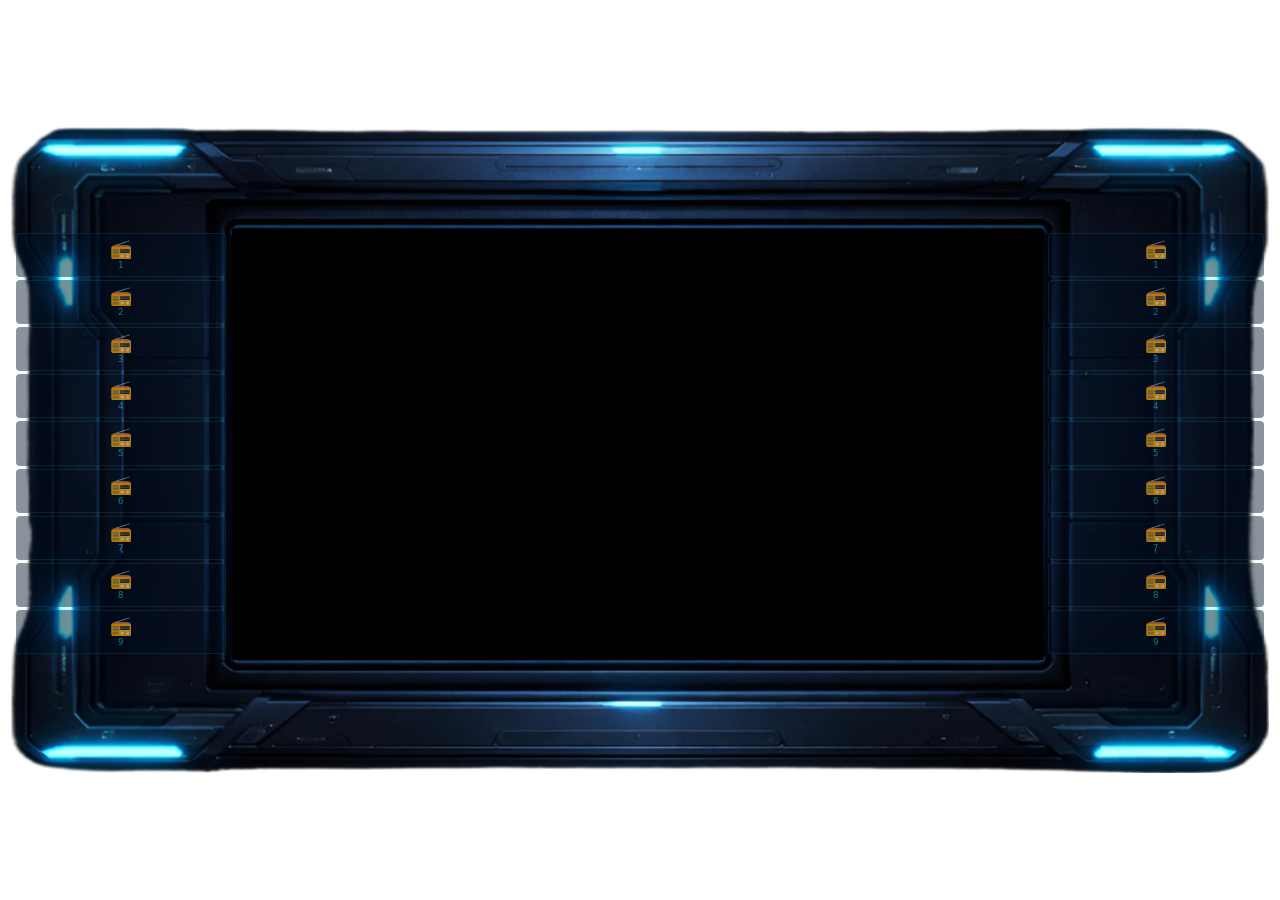
==== src/Renderer/index.html @ fc63a43f "feat: sci-fi frame overlay with station buttons (Modules 0-2) - Fixed window to 1258×646 (frame canv" ====
<!DOCTYPE html>
<html lang="en">
<head>
  <meta charset="UTF-8">
  <title>Pulsenet Radio</title>
  <link rel="stylesheet" href="style.css">
</head>
<body>
  <div id="app">

    <!-- Layer 1: YouTube player (bottom) -->
    <div id="video-wrap">
      <div id="player"></div>
    </div>

    <!-- Layer 2: Sci-fi frame (no glow, structural) -->
    <img id="frame-base" src="assets/frame_base.png" draggable="false" alt="">

    <!-- Layer 3: Glow overlay (animated) — hidden via CSS if asset missing -->
    <img id="frame-glow" src="assets/frame_glow.png" draggable="false" alt=""
         onerror="this.style.display='none'">

    <!-- Layer 4: Station selector buttons -->
    <div id="stations-left"  class="station-col"></div>
    <div id="stations-right" class="station-col"></div>

  </div>

  <script src="stations.js"></script>
  <script src="player.js"></script>
</body>
</html>
---- src/Renderer/style.css ----
/* ============================================================
   Pulsenet Radio — Overlay Renderer
   Frame canvas: 1258 × 646 px  (source 2515×1292 at 50%)
   Video rect:   left=220 top=100  width=812 height=433
   Left col:     left=0   top=100  width=220 height=433
   Right col:    left=1032 top=100 width=226 height=433
   ============================================================ */

*, *::before, *::after {
  box-sizing: border-box;
  margin: 0;
  padding: 0;
}

html, body {
  width: 100%;
  height: 100%;
  overflow: hidden;
  background: transparent;
  display: flex;
  align-items: center;
  justify-content: center;
}

/* ---- Root app container — fixed to frame canvas size ---- */
#app {
  position: relative;
  width: 1258px;
  height: 646px;
  overflow: hidden;
  flex-shrink: 0;
}

/* ---- Layer 1: YouTube player ---- */
#video-wrap {
  position: absolute;
  left: 220px;
  top: 100px;
  width: 812px;
  height: 433px;
  z-index: 1;
  background: #000;
}

#player {
  width: 100%;
  height: 100%;
}

#player iframe {
  width: 100% !important;
  height: 100% !important;
  border: none;
  display: block;
}

/* ---- Layer 2: Frame base ---- */
#frame-base {
  position: absolute;
  left: 0;
  top: 0;
  width: 1258px;
  height: 646px;
  z-index: 2;
  pointer-events: none;
  user-select: none;
}

/* ---- Layer 3: Glow overlay ---- */
#frame-glow {
  position: absolute;
  left: 0;
  top: 0;
  width: 1258px;
  height: 646px;
  z-index: 3;
  pointer-events: none;
  user-select: none;
  animation: glow-pulse 4s ease-in-out infinite;
}

@keyframes glow-pulse {
  0%, 100% { opacity: 0.6; }
  50%       { opacity: 1.0; }
}

/* ---- Layer 4: Station columns ---- */
.station-col {
  position: absolute;
  top: 100px;
  height: 433px;
  z-index: 4;
  display: flex;
  flex-direction: column;
  padding: 6px 5px;
  gap: 3px;
}

#stations-left  { left: 0;     width: 220px; }
#stations-right { left: 1032px; width: 226px; }

/* ---- Station button ---- */
.station-btn {
  flex: 1;
  display: flex;
  flex-direction: column;
  align-items: center;
  justify-content: center;
  gap: 2px;
  background: rgba(0, 15, 35, 0.45);
  border: 1px solid rgba(34, 211, 238, 0.12);
  border-radius: 4px;
  cursor: pointer;
  transition: background 0.15s, border-color 0.15s, box-shadow 0.15s;
  padding: 3px;
  outline: none;
  -webkit-user-drag: none;
  user-select: none;
}

.station-btn:hover {
  background: rgba(34, 211, 238, 0.10);
  border-color: rgba(34, 211, 238, 0.50);
}

.station-btn:active {
  background: rgba(34, 211, 238, 0.18);
}

.station-btn.active {
  background: rgba(34, 211, 238, 0.14);
  border-color: rgba(34, 211, 238, 0.80);
  box-shadow: 0 0 8px rgba(34, 211, 238, 0.28), inset 0 0 6px rgba(34, 211, 238, 0.08);
}

/* Station icon image */
.station-btn img {
  width: 100%;
  height: auto;
  max-height: 32px;
  object-fit: contain;
  display: block;
}

/* Placeholder (no icon yet) */
.station-placeholder {
  font-size: 18px;
  line-height: 1;
  opacity: 0.7;
}

.station-num {
  font-family: 'Consolas', monospace;
  font-size: 9px;
  color: rgba(34, 211, 238, 0.55);
  letter-spacing: 0.05em;
}

.station-btn.active .station-num {
  color: #22d3ee;
}
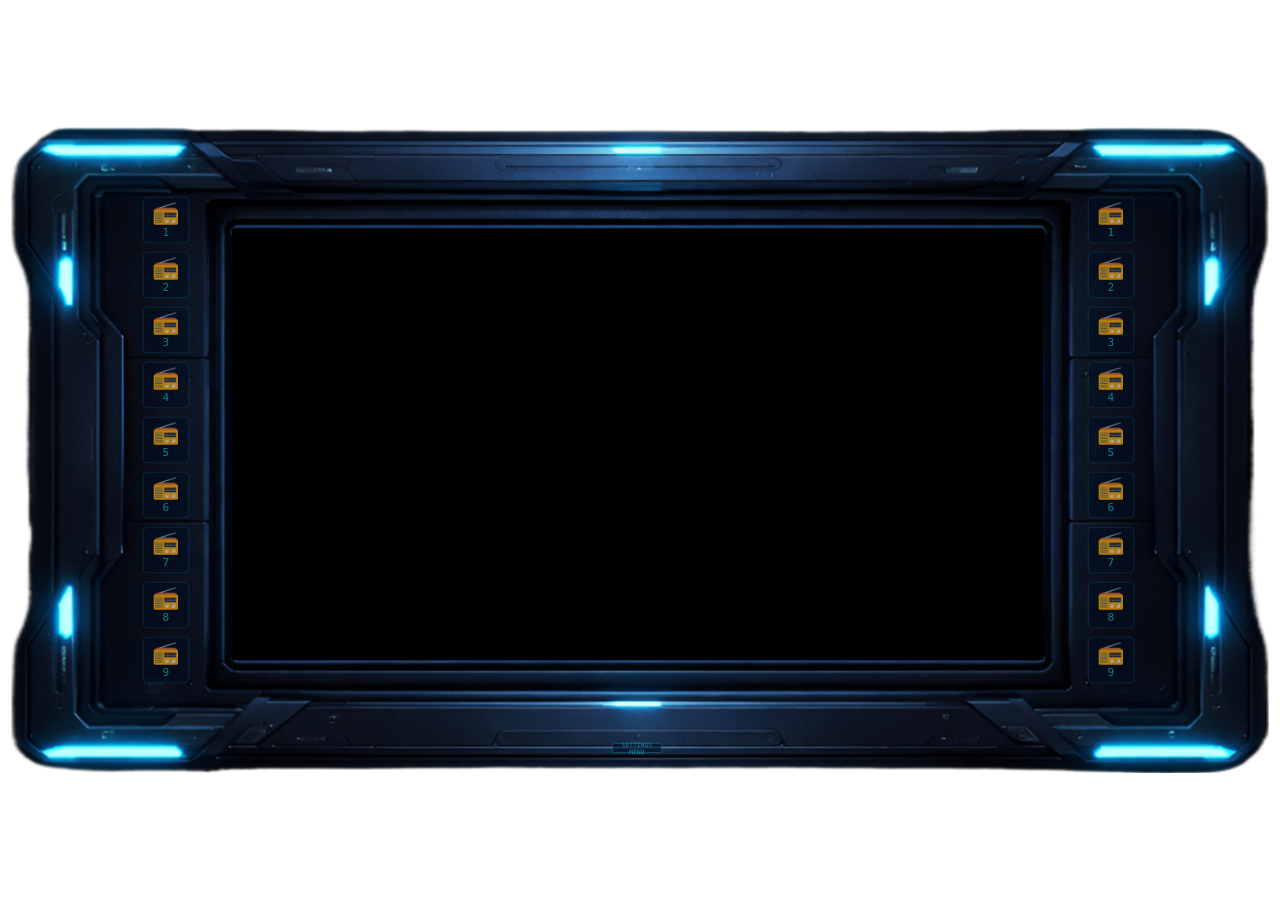
==== commit d1bcb665: "feat: add settings panel with lock/opacity/zoom/hotkey controls Settings button (50×10px) sits at bo" ====
--- a/src/Renderer/index.html
+++ b/src/Renderer/index.html
@@ -24,6 +24,28 @@
     <div id="stations-left"  class="station-col"></div>
     <div id="stations-right" class="station-col"></div>
 
+    <!-- Layer 5: Settings button + panel -->
+    <button id="settings-btn">Settings Menu</button>
+
+    <div id="settings-panel" class="hidden">
+      <div class="settings-row">
+        <button id="lock-btn" class="settings-action-btn">&#x1F513; Unlocked</button>
+      </div>
+      <div class="settings-row">
+        <span class="settings-label">Opacity</span>
+        <input type="range" id="opacity-slider" class="settings-slider" min="20" max="100" value="100">
+        <span class="settings-val" id="opacity-val">100%</span>
+      </div>
+      <div class="settings-row">
+        <span class="settings-label">Zoom</span>
+        <input type="range" id="zoom-slider" class="settings-slider" min="50" max="150" value="100">
+        <span class="settings-val" id="zoom-val">100%</span>
+      </div>
+      <div class="settings-row">
+        <button class="settings-action-btn" id="hotkey-btn">Change Hotkey</button>
+      </div>
+    </div>
+
   </div>
 
   <script src="stations.js"></script>
--- a/src/Renderer/style.css
+++ b/src/Renderer/style.css
@@ -87,21 +87,28 @@
 /* ---- Layer 4: Station columns ---- */
 .station-col {
   position: absolute;
-  top: 100px;
+  top: 96px;
   height: 433px;
   z-index: 4;
   display: flex;
   flex-direction: column;
+  align-items: center;
+  justify-content: center;
   padding: 6px 5px;
-  gap: 3px;
-}
-
-#stations-left  { left: 0;     width: 220px; }
-#stations-right { left: 1032px; width: 226px; }
+  gap: 17px;
+  pointer-events: none;
+}
+
+#stations-left  { left: 45px;   width: 220px; }
+#stations-right { left: 987px;  width: 226px; }
 
 /* ---- Station button ---- */
 .station-btn {
-  flex: 1;
+  flex: 0 0 auto;
+  width: 38px;
+  height: 38px;
+  pointer-events: auto;
+  transform: scale(1.23);
   display: flex;
   flex-direction: column;
   align-items: center;
@@ -159,3 +166,132 @@
 .station-btn.active .station-num {
   color: #22d3ee;
 }
+
+/* ---- Layer 5: Settings button ---- */
+#settings-btn {
+  position: absolute;
+  left: 601px;
+  top: 616px;
+  width: 50px;
+  height: 10px;
+  z-index: 5;
+  pointer-events: auto;
+  background: rgba(0, 15, 35, 0.60);
+  border: 1px solid rgba(34, 211, 238, 0.25);
+  border-radius: 2px;
+  color: rgba(34, 211, 238, 0.60);
+  font-family: 'Consolas', monospace;
+  font-size: 6px;
+  letter-spacing: 0.04em;
+  text-transform: uppercase;
+  cursor: pointer;
+  outline: none;
+  transition: background 0.15s, border-color 0.15s, color 0.15s;
+  display: flex;
+  align-items: center;
+  justify-content: center;
+  user-select: none;
+  -webkit-user-drag: none;
+}
+
+#settings-btn:hover {
+  background: rgba(34, 211, 238, 0.10);
+  border-color: rgba(34, 211, 238, 0.55);
+  color: #22d3ee;
+}
+
+/* ---- Settings panel — appears above the settings button ---- */
+#settings-panel {
+  position: absolute;
+  left: 501px;
+  bottom: 30px; /* bottom of panel = top of #settings-btn (646 − 616 = 30) */
+  width: 250px;
+  z-index: 6;
+  pointer-events: auto;
+  background: rgba(0, 10, 25, 0.90);
+  border: 1px solid rgba(34, 211, 238, 0.30);
+  border-radius: 6px;
+  padding: 10px 12px;
+  display: flex;
+  flex-direction: column;
+  gap: 8px;
+  user-select: none;
+}
+
+#settings-panel.hidden {
+  display: none;
+}
+
+.settings-row {
+  display: flex;
+  align-items: center;
+  gap: 8px;
+}
+
+.settings-label {
+  width: 50px;
+  flex-shrink: 0;
+  font-family: 'Consolas', monospace;
+  font-size: 8px;
+  color: rgba(34, 211, 238, 0.55);
+  text-transform: uppercase;
+  letter-spacing: 0.05em;
+}
+
+.settings-val {
+  width: 34px;
+  flex-shrink: 0;
+  text-align: right;
+  font-family: 'Consolas', monospace;
+  font-size: 8px;
+  color: #22d3ee;
+}
+
+.settings-slider {
+  flex: 1;
+  -webkit-appearance: none;
+  height: 3px;
+  background: rgba(34, 211, 238, 0.18);
+  border-radius: 2px;
+  outline: none;
+  cursor: pointer;
+}
+
+.settings-slider::-webkit-slider-thumb {
+  -webkit-appearance: none;
+  width: 10px;
+  height: 10px;
+  border-radius: 50%;
+  background: #22d3ee;
+  cursor: pointer;
+  box-shadow: 0 0 4px rgba(34, 211, 238, 0.50);
+}
+
+.settings-action-btn {
+  width: 100%;
+  height: 20px;
+  background: rgba(0, 15, 35, 0.55);
+  border: 1px solid rgba(34, 211, 238, 0.22);
+  border-radius: 3px;
+  color: rgba(34, 211, 238, 0.75);
+  font-family: 'Consolas', monospace;
+  font-size: 8px;
+  text-transform: uppercase;
+  letter-spacing: 0.04em;
+  cursor: pointer;
+  outline: none;
+  transition: background 0.15s, border-color 0.15s, color 0.15s;
+}
+
+.settings-action-btn:hover {
+  background: rgba(34, 211, 238, 0.10);
+  border-color: rgba(34, 211, 238, 0.55);
+  color: #22d3ee;
+}
+
+.settings-action-btn.locked {
+  background: rgba(34, 211, 238, 0.14);
+  border-color: rgba(34, 211, 238, 0.80);
+  color: #22d3ee;
+  box-shadow: 0 0 6px rgba(34, 211, 238, 0.20);
+}
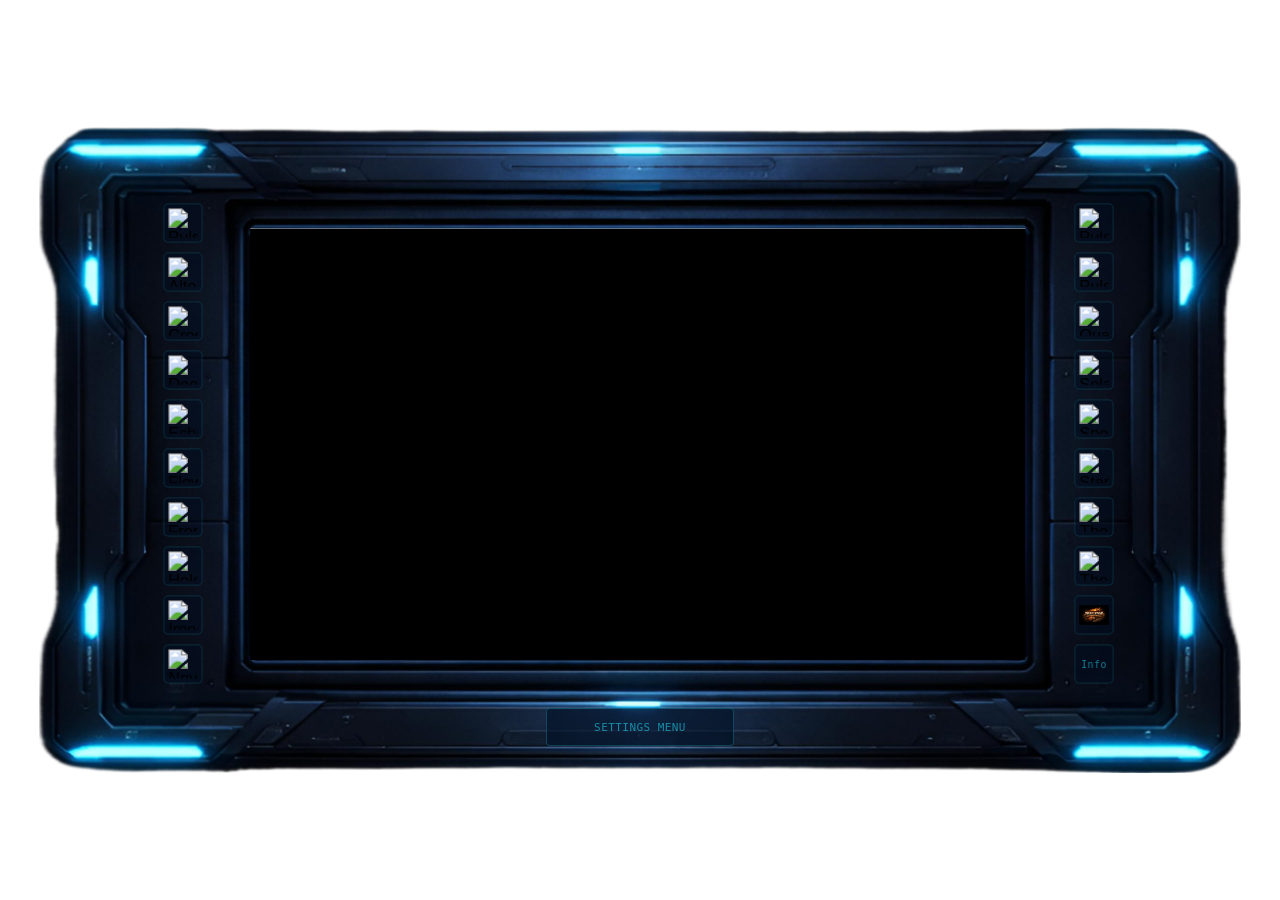
==== commit a3917341: "feat: special buttons, offline states, mouse hook fix, UI polish - Add PulseNet home button (top-lef" ====
--- a/src/Renderer/index.html
+++ b/src/Renderer/index.html
@@ -11,6 +11,7 @@
     <!-- Layer 1: YouTube player (bottom) -->
     <div id="video-wrap">
       <div id="player"></div>
+      <img id="idle-logo" src="assets/main_logo.png" draggable="false" alt="">
     </div>
 
     <!-- Layer 2: Sci-fi frame (no glow, structural) -->
@@ -23,6 +24,17 @@
     <!-- Layer 4: Station selector buttons -->
     <div id="stations-left"  class="station-col"></div>
     <div id="stations-right" class="station-col"></div>
+
+    <!-- Layer 4c: Special utility buttons -->
+    <button id="pulsenet-home-btn" class="station-btn">
+      <img src="assets/pulsenet_icon.png" alt="PulseNet" draggable="false">
+    </button>
+    <button id="about-btn" class="station-btn">Info</button>
+
+    <!-- Layer 4b: Station icon hover preview — centered over video rect -->
+    <div id="station-preview" class="hidden">
+      <img id="station-preview-img" src="" alt="" draggable="false">
+    </div>
 
     <!-- Layer 5: Settings button + panel -->
     <button id="settings-btn">Settings Menu</button>
@@ -37,12 +49,13 @@
         <span class="settings-val" id="opacity-val">100%</span>
       </div>
       <div class="settings-row">
-        <span class="settings-label">Zoom</span>
-        <input type="range" id="zoom-slider" class="settings-slider" min="50" max="150" value="100">
-        <span class="settings-val" id="zoom-val">100%</span>
+        <button class="settings-action-btn" id="zoom-down-btn">-10% size</button>
+        <input type="number" id="zoom-input" class="settings-zoom-input" min="20" max="100" value="100">
+        <button class="settings-action-btn" id="zoom-up-btn">+10% size</button>
       </div>
       <div class="settings-row">
-        <button class="settings-action-btn" id="hotkey-btn">Change Hotkey</button>
+        <span class="settings-label">Hotkey</span>
+        <input type="text" id="hotkey-input" class="settings-hotkey-input" readonly placeholder="Click, then press keys">
       </div>
     </div>
 
--- a/src/Renderer/style.css
+++ b/src/Renderer/style.css
@@ -1,9 +1,9 @@
 /* ============================================================
    Pulsenet Radio — Overlay Renderer
-   Frame canvas: 1258 × 646 px  (source 2515×1292 at 50%)
-   Video rect:   left=220 top=100  width=812 height=433
-   Left col:     left=0   top=100  width=220 height=433
-   Right col:    left=1032 top=100 width=226 height=433
+   Frame canvas: 1202 × 646 px  (trimmed 28px each side from 1258)
+   Video rect:   left=193 top=100  width=812 height=433
+   Left col:     left=0   top=100  width=193 height=433
+   Right col:    left=1005 top=100 width=197 height=433
    ============================================================ */
 
 *, *::before, *::after {
@@ -25,7 +25,7 @@
 /* ---- Root app container — fixed to frame canvas size ---- */
 #app {
   position: relative;
-  width: 1258px;
+  width: 1202px;
   height: 646px;
   overflow: hidden;
   flex-shrink: 0;
@@ -34,12 +34,13 @@
 /* ---- Layer 1: YouTube player ---- */
 #video-wrap {
   position: absolute;
-  left: 220px;
-  top: 100px;
+  left: 193px;
+  top: 101px;
   width: 812px;
   height: 433px;
   z-index: 1;
   background: #000;
+  overflow: hidden;
 }
 
 #player {
@@ -50,16 +51,37 @@
 #player iframe {
   width: 100% !important;
   height: 100% !important;
+  /* Scale up to fill the pillarbox bars. Container is 812×433 (1.875:1);
+     YouTube renders 16:9 video at 770px wide — scale 812/770 = 1.055 fills it. */
+  transform: scale(1.055);
+  transform-origin: center center;
   border: none;
   display: block;
 }
 
+/* ---- Idle logo — shown when no station is active ---- */
+#idle-logo {
+  position: absolute;
+  inset: 0;
+  width: 100%;
+  height: 100%;
+  object-fit: contain;
+  background: #000;
+  pointer-events: none;
+  -webkit-user-drag: none;
+  z-index: 2;
+}
+
+#idle-logo.hidden {
+  display: none;
+}
+
 /* ---- Layer 2: Frame base ---- */
 #frame-base {
   position: absolute;
   left: 0;
   top: 0;
-  width: 1258px;
+  width: 1202px;
   height: 646px;
   z-index: 2;
   pointer-events: none;
@@ -71,7 +93,7 @@
   position: absolute;
   left: 0;
   top: 0;
-  width: 1258px;
+  width: 1202px;
   height: 646px;
   z-index: 3;
   pointer-events: none;
@@ -87,26 +109,26 @@
 /* ---- Layer 4: Station columns ---- */
 .station-col {
   position: absolute;
-  top: 96px;
-  height: 433px;
+  /* top set so mid-gap between btn 5 & 6 lands on video vertical centre (316.5px).
+     btn1 start = 316.5 - 236.5 = 80px */
+  top: 80px;
   z-index: 4;
   display: flex;
   flex-direction: column;
   align-items: center;
-  justify-content: center;
-  padding: 6px 5px;
+  justify-content: flex-start;
+  padding: 0 5px;
   gap: 17px;
-  pointer-events: none;
-}
-
-#stations-left  { left: 45px;   width: 220px; }
-#stations-right { left: 987px;  width: 226px; }
+}
+
+#stations-left  { left: 47px;   width: 193px; top: 129px; } /* shifted down: home btn counts as item 1 */
+#stations-right { left: 956px;  width: 197px; }
 
 /* ---- Station button ---- */
 .station-btn {
   flex: 0 0 auto;
-  width: 38px;
-  height: 38px;
+  width: 32px;
+  height: 32px;
   pointer-events: auto;
   transform: scale(1.23);
   display: flex;
@@ -140,13 +162,16 @@
   box-shadow: 0 0 8px rgba(34, 211, 238, 0.28), inset 0 0 6px rgba(34, 211, 238, 0.08);
 }
 
-/* Station icon image */
+/* Station icon image — fills button box uniformly, respects aspect ratio.
+   pointer-events: none ensures the img never intercepts clicks/hover —
+   the button element itself is always the hit target. */
 .station-btn img {
   width: 100%;
-  height: auto;
-  max-height: 32px;
+  height: 100%;
   object-fit: contain;
   display: block;
+  pointer-events: none;
+  -webkit-user-drag: none;
 }
 
 /* Placeholder (no icon yet) */
@@ -156,6 +181,38 @@
   opacity: 0.7;
 }
 
+/* ---- Station icon hover preview — covers the full video rect ---- */
+#station-preview {
+  position: absolute;
+  left: 193px;
+  top: 101px;
+  width: 812px;
+  height: 433px;
+  z-index: 1;
+  pointer-events: none;
+  background: #000;
+  display: flex;
+  align-items: center;
+  justify-content: center;
+  opacity: 0;
+  transition: opacity 0.18s ease;
+}
+
+#station-preview.hidden {
+  display: none;
+}
+
+#station-preview.visible {
+  opacity: 1;
+}
+
+#station-preview-img {
+  width: 100%;
+  height: 100%;
+  object-fit: contain;
+  -webkit-user-drag: none;
+}
+
 .station-num {
   font-family: 'Consolas', monospace;
   font-size: 9px;
@@ -167,21 +224,47 @@
   color: #22d3ee;
 }
 
+/* ---- Layer 4c: Special utility buttons ---- */
+
+/* PulseNet home/live button — top of left column, one gap (17px) above first station btn */
+#pulsenet-home-btn {
+  position: absolute;
+  /* Center in left col (left=47, w=193): 47 + (193-32)/2 = 127.5 */
+  left: 128px;
+  /* home counts as item 1; item 1 top = 316.5 - 236.5 = 80px */
+  top: 80px;
+  z-index: 4;
+}
+
+/* About button — bottom of right column, one gap (17px) below last station btn */
+#about-btn {
+  position: absolute;
+  /* Center in right col (left=956, w=197): 956 + (197-32)/2 = 1038.5 */
+  left: 1039px;
+  /* btn9 bottom = 80 + 8×49 + 32 = 504px → 504 + 17gap = 521px */
+  top: 521px;
+  z-index: 4;
+  font-family: 'Consolas', monospace;
+  font-size: 8px;
+  color: rgba(34, 211, 238, 0.55);
+  letter-spacing: 0.05em;
+}
+
 /* ---- Layer 5: Settings button ---- */
 #settings-btn {
   position: absolute;
-  left: 601px;
-  top: 616px;
-  width: 50px;
-  height: 10px;
+  left: 507px;
+  top: 581px;
+  width: 188px;
+  height: 38px;
   z-index: 5;
   pointer-events: auto;
   background: rgba(0, 15, 35, 0.60);
   border: 1px solid rgba(34, 211, 238, 0.25);
-  border-radius: 2px;
+  border-radius: 4px;
   color: rgba(34, 211, 238, 0.60);
   font-family: 'Consolas', monospace;
-  font-size: 6px;
+  font-size: 11px;
   letter-spacing: 0.04em;
   text-transform: uppercase;
   cursor: pointer;
@@ -203,18 +286,18 @@
 /* ---- Settings panel — appears above the settings button ---- */
 #settings-panel {
   position: absolute;
-  left: 501px;
-  bottom: 30px; /* bottom of panel = top of #settings-btn (646 − 616 = 30) */
-  width: 250px;
+  left: 348px;
+  bottom: 62px; /* bottom of panel = top of #settings-btn + 2px nudge */
+  width: 500px;
   z-index: 6;
   pointer-events: auto;
   background: rgba(0, 10, 25, 0.90);
   border: 1px solid rgba(34, 211, 238, 0.30);
-  border-radius: 6px;
-  padding: 10px 12px;
+  border-radius: 12px;
+  padding: 20px 24px;
   display: flex;
   flex-direction: column;
-  gap: 8px;
+  gap: 16px;
   user-select: none;
 }
 
@@ -229,53 +312,53 @@
 }
 
 .settings-label {
-  width: 50px;
+  width: 100px;
   flex-shrink: 0;
   font-family: 'Consolas', monospace;
-  font-size: 8px;
+  font-size: 16px;
   color: rgba(34, 211, 238, 0.55);
   text-transform: uppercase;
   letter-spacing: 0.05em;
 }
 
 .settings-val {
-  width: 34px;
+  width: 68px;
   flex-shrink: 0;
   text-align: right;
   font-family: 'Consolas', monospace;
-  font-size: 8px;
+  font-size: 16px;
   color: #22d3ee;
 }
 
 .settings-slider {
   flex: 1;
   -webkit-appearance: none;
-  height: 3px;
+  height: 6px;
   background: rgba(34, 211, 238, 0.18);
-  border-radius: 2px;
+  border-radius: 4px;
   outline: none;
   cursor: pointer;
 }
 
 .settings-slider::-webkit-slider-thumb {
   -webkit-appearance: none;
-  width: 10px;
-  height: 10px;
+  width: 20px;
+  height: 20px;
   border-radius: 50%;
   background: #22d3ee;
   cursor: pointer;
-  box-shadow: 0 0 4px rgba(34, 211, 238, 0.50);
+  box-shadow: 0 0 8px rgba(34, 211, 238, 0.50);
 }
 
 .settings-action-btn {
   width: 100%;
-  height: 20px;
+  height: 40px;
   background: rgba(0, 15, 35, 0.55);
   border: 1px solid rgba(34, 211, 238, 0.22);
-  border-radius: 3px;
+  border-radius: 6px;
   color: rgba(34, 211, 238, 0.75);
   font-family: 'Consolas', monospace;
-  font-size: 8px;
+  font-size: 16px;
   text-transform: uppercase;
   letter-spacing: 0.04em;
   cursor: pointer;
@@ -289,9 +372,50 @@
   color: #22d3ee;
 }
 
+.settings-zoom-input {
+  flex: 1;
+  height: 40px;
+  background: rgba(0, 15, 35, 0.55);
+  border: 1px solid rgba(34, 211, 238, 0.22);
+  border-radius: 6px;
+  color: #22d3ee;
+  font-family: 'Consolas', monospace;
+  font-size: 16px;
+  text-align: center;
+  outline: none;
+  -webkit-appearance: none;
+  margin: 0 6px;
+}
+
+.settings-zoom-input::-webkit-inner-spin-button,
+.settings-zoom-input::-webkit-outer-spin-button {
+  -webkit-appearance: none;
+}
+
 .settings-action-btn.locked {
   background: rgba(34, 211, 238, 0.14);
   border-color: rgba(34, 211, 238, 0.80);
   color: #22d3ee;
   box-shadow: 0 0 6px rgba(34, 211, 238, 0.20);
 }
+
+.settings-hotkey-input {
+  flex: 1;
+  height: 40px;
+  background: rgba(0, 15, 35, 0.55);
+  border: 1px solid rgba(34, 211, 238, 0.22);
+  border-radius: 6px;
+  color: #22d3ee;
+  font-family: 'Consolas', monospace;
+  font-size: 16px;
+  text-align: center;
+  outline: none;
+  cursor: pointer;
+  padding: 0 8px;
+  caret-color: transparent;
+}
+
+.settings-hotkey-input:focus {
+  border-color: rgba(34, 211, 238, 0.70);
+  box-shadow: 0 0 6px rgba(34, 211, 238, 0.20);
+}
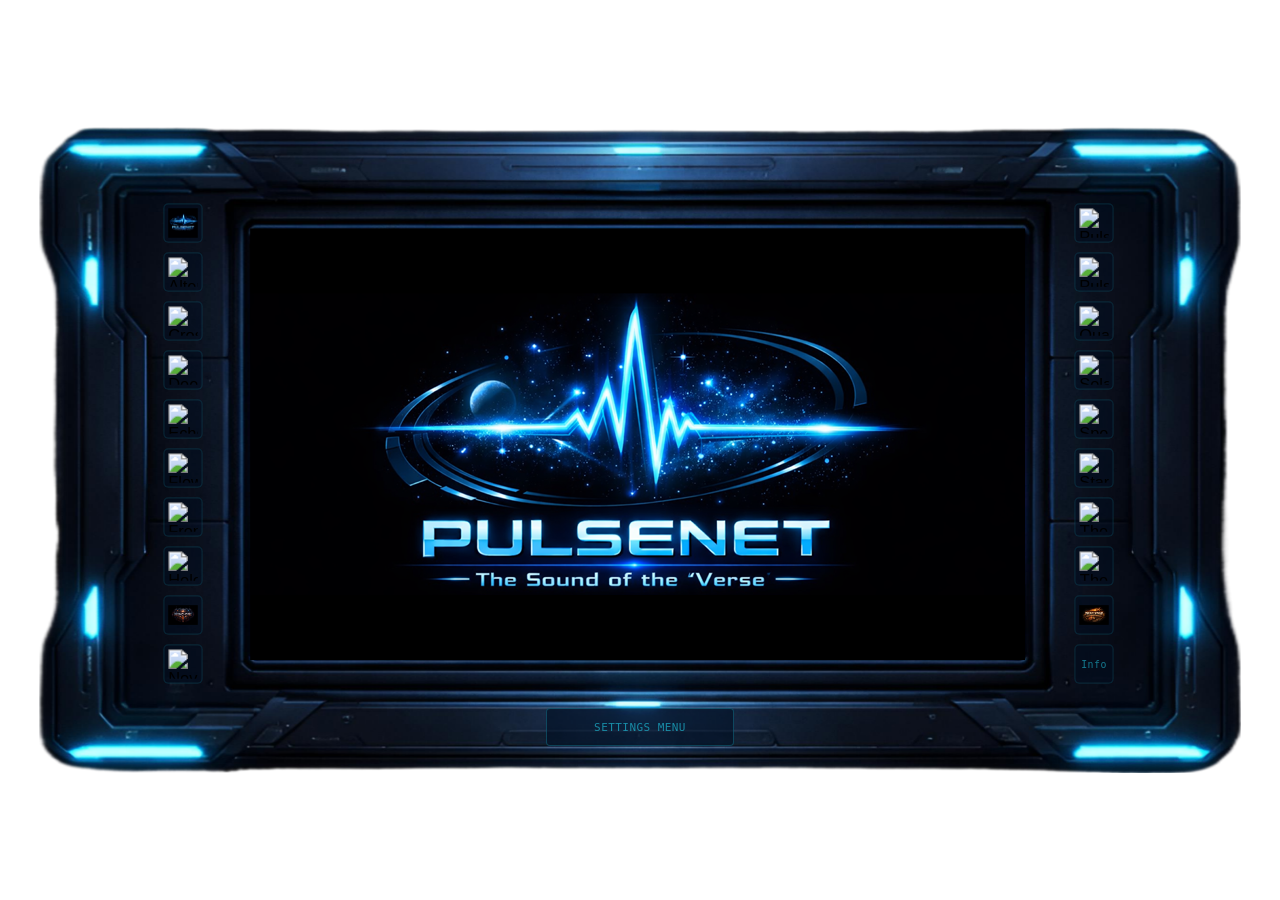
==== commit ee4c68aa: "feat: v0.3.0 — Discord CTA in settings, click-blocker, tray icon cleanup - Discord wordmark button e" ====
--- a/src/Renderer/index.html
+++ b/src/Renderer/index.html
@@ -12,6 +12,9 @@
     <div id="video-wrap">
       <div id="player"></div>
       <img id="idle-logo" src="assets/main_logo.png" draggable="false" alt="">
+      <!-- Transparent barrier over the bottom 70px — swallows clicks so the
+           user can't reach YouTube's "More videos" / "Share" overlay buttons. -->
+      <div id="click-blocker" aria-hidden="true"></div>
     </div>
 
     <!-- Layer 2: Sci-fi frame (no glow, structural) -->
@@ -41,6 +44,11 @@
 
     <div id="settings-panel" class="hidden">
       <div class="settings-row">
+        <button id="discord-btn" class="settings-action-btn" title="Join us on Discord">
+          <img src="assets/discord_logo.png" alt="Discord" draggable="false">
+        </button>
+      </div>
+      <div class="settings-row">
         <button id="lock-btn" class="settings-action-btn">&#x1F513; Unlocked</button>
       </div>
       <div class="settings-row">
--- a/src/Renderer/style.css
+++ b/src/Renderer/style.css
@@ -35,7 +35,7 @@
 #video-wrap {
   position: absolute;
   left: 193px;
-  top: 101px;
+  top: 100px;
   width: 812px;
   height: 433px;
   z-index: 1;
@@ -44,11 +44,17 @@
 }
 
 #player {
+  position: relative;
   width: 100%;
   height: 100%;
 }
 
 #player iframe {
+  /* Absolute + inset takes the iframe out of normal flow, so sibling text
+     nodes can't drift it down by ~1px via baseline alignment when we swap
+     between the YT.Player iframe and a raw live_stream iframe. */
+  position: absolute;
+  inset: 0;
   width: 100% !important;
   height: 100% !important;
   /* Scale up to fill the pillarbox bars. Container is 812×433 (1.875:1);
@@ -59,6 +65,21 @@
   display: block;
 }
 
+/* ---- Click-blocker — transparent barrier over the bottom 70px of the video.
+   Absorbs clicks so YouTube's "More videos" / "Share" buttons aren't reachable.
+   No listeners attached; pointer-events: auto (default) is enough — clicks hit
+   this element and never reach the iframe below. */
+#click-blocker {
+  position: absolute;
+  left: 0;
+  right: 0;
+  bottom: 0;
+  height: 50px;
+  z-index: 3;
+  background: transparent;
+  cursor: default;
+}
+
 /* ---- Idle logo — shown when no station is active ---- */
 #idle-logo {
   position: absolute;
@@ -185,7 +206,7 @@
 #station-preview {
   position: absolute;
   left: 193px;
-  top: 101px;
+  top: 100px;
   width: 812px;
   height: 433px;
   z-index: 1;
@@ -250,7 +271,7 @@
   letter-spacing: 0.05em;
 }
 
-/* ---- Layer 5: Settings button ---- */
+/* ---- Layer 5: Settings button — below the video, 188×38 framed ---- */
 #settings-btn {
   position: absolute;
   left: 507px;
@@ -372,6 +393,25 @@
   color: #22d3ee;
 }
 
+/* Discord button inside the settings panel — uses .settings-action-btn
+   for identical dimensions; image fills the button edge-to-edge. */
+#discord-btn.settings-action-btn {
+  padding: 0;
+  overflow: hidden;
+  display: flex;
+  align-items: center;
+  justify-content: center;
+}
+
+#discord-btn.settings-action-btn img {
+  width: 100%;
+  height: 100%;
+  object-fit: contain;
+  display: block;
+  pointer-events: none;
+  -webkit-user-drag: none;
+}
+
 .settings-zoom-input {
   flex: 1;
   height: 40px;
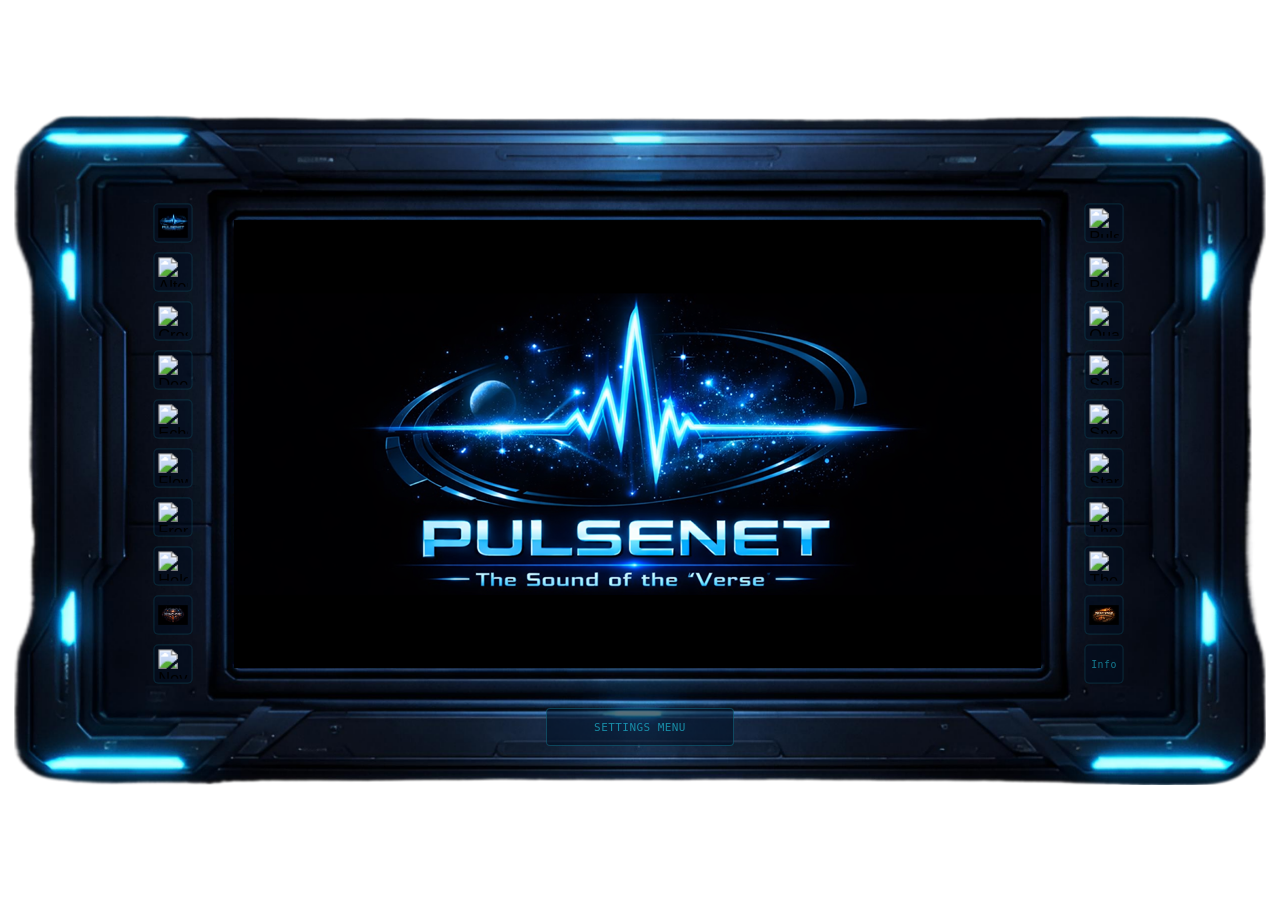
==== commit 3be74e4e: "feat: v1.8.0 - localhost audio stream replaces dual-render bridge Replaces the v1.6.x bridge archite" ====
--- a/src/Renderer/index.html
+++ b/src/Renderer/index.html
@@ -2,7 +2,7 @@
 <html lang="en">
 <head>
   <meta charset="UTF-8">
-  <title>Pulsenet Radio</title>
+  <title>PulseNet Player</title>
   <link rel="stylesheet" href="style.css">
 </head>
 <body>
@@ -15,14 +15,17 @@
       <!-- Transparent barrier over the bottom 70px — swallows clicks so the
            user can't reach YouTube's "More videos" / "Share" overlay buttons. -->
       <div id="click-blocker" aria-hidden="true"></div>
+      <!-- Top-left barrier (645×60) — swallows clicks on YouTube's channel
+           avatar / title link in the upper-left of the player chrome. -->
+      <div id="click-blocker-tl" aria-hidden="true"></div>
+      <!-- Bottom-right barrier — covers the fullscreen-expand icon YouTube
+           overlays at the bottom-right of embedded videos, just above the
+           wider bottom click-blocker. -->
+      <div id="click-blocker-br" aria-hidden="true"></div>
     </div>
 
     <!-- Layer 2: Sci-fi frame (no glow, structural) -->
     <img id="frame-base" src="assets/frame_base.png" draggable="false" alt="">
-
-    <!-- Layer 3: Glow overlay (animated) — hidden via CSS if asset missing -->
-    <img id="frame-glow" src="assets/frame_glow.png" draggable="false" alt=""
-         onerror="this.style.display='none'">
 
     <!-- Layer 4: Station selector buttons -->
     <div id="stations-left"  class="station-col"></div>
@@ -49,7 +52,16 @@
         </button>
       </div>
       <div class="settings-row">
+        <button id="version-btn" class="settings-action-btn" title="Check for updates">Check for updates</button>
+      </div>
+      <div class="settings-row">
         <button id="lock-btn" class="settings-action-btn">&#x1F513; Unlocked</button>
+      </div>
+      <div class="settings-row">
+        <button id="miniplayer-settings-btn" class="settings-action-btn">Miniplayer Settings</button>
+      </div>
+      <div class="settings-row">
+        <button id="streamer-settings-btn" class="settings-action-btn">Streamer Info</button>
       </div>
       <div class="settings-row">
         <span class="settings-label">Opacity</span>
@@ -58,12 +70,83 @@
       </div>
       <div class="settings-row">
         <button class="settings-action-btn" id="zoom-down-btn">-10% size</button>
-        <input type="number" id="zoom-input" class="settings-zoom-input" min="20" max="100" value="100">
+        <input type="number" id="zoom-input" class="settings-zoom-input" min="30" max="100" value="100">
         <button class="settings-action-btn" id="zoom-up-btn">+10% size</button>
       </div>
       <div class="settings-row">
         <span class="settings-label">Hotkey</span>
         <input type="text" id="hotkey-input" class="settings-hotkey-input" readonly placeholder="Click, then press keys">
+      </div>
+      <div class="settings-row">
+        <span class="settings-label">Minimize to</span>
+        <select id="minimize-mode-select" class="settings-select">
+          <option value="Banner">Banner (lower-right)</option>
+          <option value="Tray">System tray</option>
+        </select>
+      </div>
+    </div>
+
+    <!-- Layer 5b: Miniplayer Settings sub-panel — same anchor as #settings-panel,
+         shown when the Miniplayer Settings button is clicked. -->
+    <div id="miniplayer-settings-panel" class="hidden">
+      <div class="settings-row">
+        <button id="miniplayer-back-btn" class="settings-action-btn">&#x2190; Back</button>
+      </div>
+      <div class="settings-row">
+        <button id="banner-lock-btn" class="settings-action-btn">&#x1F513; Banner unlocked</button>
+      </div>
+      <div class="settings-row">
+        <span class="settings-label">Banner opacity</span>
+        <input type="range" id="banner-opacity-slider" class="settings-slider" min="20" max="100" value="100">
+        <span class="settings-val" id="banner-opacity-val">100%</span>
+      </div>
+      <div class="settings-row">
+        <span class="settings-label">Scale</span>
+        <button class="settings-action-btn" id="banner-scale-down-btn">-10%</button>
+        <input type="number" id="banner-scale-input" class="settings-zoom-input" min="20" max="120" value="100">
+        <button class="settings-action-btn" id="banner-scale-up-btn">+10%</button>
+      </div>
+      <div class="settings-row">
+        <button id="banner-reset-btn" class="settings-action-btn">Reset to centre</button>
+      </div>
+    </div>
+
+    <!-- Layer 5c: Streamer Info sub-panel — OBS setup walkthrough. PulseNet
+         exposes video via the player window (Window Capture) and audio via a
+         dedicated localhost HTTP stream (Media Source). The two sources stay
+         in sync via OBS itself, with one playback control surface (this app). -->
+    <div id="streamer-settings-panel" class="hidden">
+      <div class="settings-row">
+        <button id="streamer-back-btn" class="settings-action-btn">&#x2190; Back</button>
+      </div>
+      <div class="streamer-info-content">
+        <p class="streamer-info-heading">Stream PulseNet with OBS Studio</p>
+        <p class="streamer-info-intro">PulseNet streams video through the player window and audio through a dedicated localhost feed only OBS can reach. Add two sources in OBS:</p>
+
+        <p class="streamer-info-section">1. Video &mdash; Window Capture</p>
+        <ol class="streamer-info-steps" start="1">
+          <li>Add a <strong>Window Capture</strong> source.</li>
+          <li>Set <strong>Window</strong> to <em>PulseNet Player</em>.</li>
+          <li>Set <strong>Capture Method</strong> to <em>Windows 10 (1903 and up)</em>.</li>
+          <li>Untick <strong>Capture Cursor</strong>.</li>
+          <li>Tick <strong>Client Area</strong>.</li>
+          <li>Leave <strong>Capture Audio (BETA)</strong> <em>unticked</em> &mdash; audio comes from the next source.</li>
+        </ol>
+
+        <p class="streamer-info-section">2. Audio &mdash; Media Source</p>
+        <ol class="streamer-info-steps" start="7">
+          <li>Add a <strong>Media Source</strong>.</li>
+          <li>Untick <strong>Local File</strong>.</li>
+          <li>Paste this into <strong>Input</strong>:
+            <span class="stream-url-row">
+              <code class="stream-url">http://127.0.0.1:17329/stream.wav</code>
+              <button id="copy-stream-url-btn" class="settings-action-btn stream-url-copy" data-url="http://127.0.0.1:17329/stream.wav">Copy URL</button>
+            </span>
+          </li>
+          <li>Tick <strong>Restart playback when source becomes active</strong>.</li>
+        </ol>
+
+        <p class="streamer-info-tip">Press <strong>F9</strong> to hide the player from your monitor &mdash; viewers still see it in your stream.</p>
       </div>
     </div>
 
--- a/src/Renderer/style.css
+++ b/src/Renderer/style.css
@@ -1,9 +1,9 @@
 /* ============================================================
-   Pulsenet Radio — Overlay Renderer
-   Frame canvas: 1202 × 646 px  (trimmed 28px each side from 1258)
-   Video rect:   left=193 top=100  width=812 height=433
-   Left col:     left=0   top=100  width=193 height=433
-   Right col:    left=1005 top=100 width=197 height=433
+   PulseNet Player — Overlay Renderer
+   Frame canvas: 1252 × 670 px  (full frame art; no edge clipping)
+   Video rect:   left=218 top=100  width=812 height=457  (true 16:9, centered at y=328.5)
+   Left col:     left=25  top=112  width=193 height=433
+   Right col:    left=1030 top=112 width=197 height=433
    ============================================================ */
 
 *, *::before, *::after {
@@ -25,19 +25,22 @@
 /* ---- Root app container — fixed to frame canvas size ---- */
 #app {
   position: relative;
-  width: 1202px;
-  height: 646px;
+  width: 1252px;
+  height: 670px;
   overflow: hidden;
   flex-shrink: 0;
 }
 
-/* ---- Layer 1: YouTube player ---- */
+/* ---- Layer 1: YouTube player ----
+   True 16:9 at 812×457, centered on video y-axis 316.5 to preserve
+   station button alignment. Natural video renders edge-to-edge
+   without pillarbox bars or cropping. */
 #video-wrap {
   position: absolute;
-  left: 193px;
+  left: 218px;
   top: 100px;
   width: 812px;
-  height: 433px;
+  height: 457px;
   z-index: 1;
   background: #000;
   overflow: hidden;
@@ -57,10 +60,6 @@
   inset: 0;
   width: 100% !important;
   height: 100% !important;
-  /* Scale up to fill the pillarbox bars. Container is 812×433 (1.875:1);
-     YouTube renders 16:9 video at 770px wide — scale 812/770 = 1.055 fills it. */
-  transform: scale(1.055);
-  transform-origin: center center;
   border: none;
   display: block;
 }
@@ -74,7 +73,35 @@
   left: 0;
   right: 0;
   bottom: 0;
+  height: 62px;
+  z-index: 3;
+  background: transparent;
+  cursor: default;
+}
+
+/* Bottom-right barrier — sits above the wider bottom blocker and covers
+   the fullscreen-expand icon YouTube overlays at the bottom-right of
+   embedded videos. Adjust width/height/offset once placement is verified
+   via the debug colours below. */
+#click-blocker-br {
+  position: absolute;
+  right: 0;
+  bottom: 83px;
+  width: 80px;
   height: 50px;
+  z-index: 3;
+  background: transparent;
+  cursor: default;
+}
+
+
+/* ---- Top-left click-blocker — 645×60 over YouTube's channel/title link ---- */
+#click-blocker-tl {
+  position: absolute;
+  left: 0;
+  top: 0;
+  width: 645px;
+  height: 60px;
   z-index: 3;
   background: transparent;
   cursor: default;
@@ -97,42 +124,27 @@
   display: none;
 }
 
-/* ---- Layer 2: Frame base ---- */
+/* ---- Layer 2: Frame base ----
+   Fills the full 1252×670 canvas so the outer frame art (corners,
+   bolts, bezel edges) is never clipped. Video rect and station
+   columns are offset inward (+25, +12) to sit inside the frame. */
 #frame-base {
   position: absolute;
   left: 0;
   top: 0;
-  width: 1202px;
-  height: 646px;
+  width: 1252px;
+  height: 670px;
   z-index: 2;
   pointer-events: none;
   user-select: none;
 }
 
-/* ---- Layer 3: Glow overlay ---- */
-#frame-glow {
-  position: absolute;
-  left: 0;
-  top: 0;
-  width: 1202px;
-  height: 646px;
-  z-index: 3;
-  pointer-events: none;
-  user-select: none;
-  animation: glow-pulse 4s ease-in-out infinite;
-}
-
-@keyframes glow-pulse {
-  0%, 100% { opacity: 0.6; }
-  50%       { opacity: 1.0; }
-}
-
 /* ---- Layer 4: Station columns ---- */
 .station-col {
   position: absolute;
-  /* top set so mid-gap between btn 5 & 6 lands on video vertical centre (316.5px).
-     btn1 start = 316.5 - 236.5 = 80px */
-  top: 80px;
+  /* top set so mid-gap between btn 5 & 6 lands on video vertical centre (328.5px).
+     btn1 start = 328.5 - 236.5 = 92px */
+  top: 92px;
   z-index: 4;
   display: flex;
   flex-direction: column;
@@ -140,10 +152,15 @@
   justify-content: flex-start;
   padding: 0 5px;
   gap: 17px;
-}
-
-#stations-left  { left: 47px;   width: 193px; top: 129px; } /* shifted down: home btn counts as item 1 */
-#stations-right { left: 956px;  width: 197px; }
+  /* Columns extend ~37/39px into the video rect on each side; without this
+     the transparent column container swallows clicks in those strips,
+     making the leftmost/rightmost ~30px of the video inert. The station
+     buttons inside set pointer-events: auto so they remain clickable. */
+  pointer-events: none;
+}
+
+#stations-left  { left: 62px;   width: 193px; top: 141px; } /* shifted down: home btn counts as item 1 */
+#stations-right { left: 991px;  width: 197px; }
 
 /* ---- Station button ---- */
 .station-btn {
@@ -205,10 +222,10 @@
 /* ---- Station icon hover preview — covers the full video rect ---- */
 #station-preview {
   position: absolute;
-  left: 193px;
+  left: 218px;
   top: 100px;
   width: 812px;
-  height: 433px;
+  height: 457px;
   z-index: 1;
   pointer-events: none;
   background: #000;
@@ -250,20 +267,20 @@
 /* PulseNet home/live button — top of left column, one gap (17px) above first station btn */
 #pulsenet-home-btn {
   position: absolute;
-  /* Center in left col (left=47, w=193): 47 + (193-32)/2 = 127.5 */
-  left: 128px;
-  /* home counts as item 1; item 1 top = 316.5 - 236.5 = 80px */
-  top: 80px;
+  /* Center in left col (left=62, w=193): 62 + (193-32)/2 = 142.5 */
+  left: 143px;
+  /* home counts as item 1; item 1 top = 328.5 - 236.5 = 92px */
+  top: 92px;
   z-index: 4;
 }
 
 /* About button — bottom of right column, one gap (17px) below last station btn */
 #about-btn {
   position: absolute;
-  /* Center in right col (left=956, w=197): 956 + (197-32)/2 = 1038.5 */
-  left: 1039px;
-  /* btn9 bottom = 80 + 8×49 + 32 = 504px → 504 + 17gap = 521px */
-  top: 521px;
+  /* Center in right col (left=991, w=197): 991 + (197-32)/2 = 1073.5 */
+  left: 1074px;
+  /* btn9 bottom = 92 + 8×49 + 32 = 516px → 516 + 17gap = 533px */
+  top: 533px;
   z-index: 4;
   font-family: 'Consolas', monospace;
   font-size: 8px;
@@ -274,8 +291,8 @@
 /* ---- Layer 5: Settings button — below the video, 188×38 framed ---- */
 #settings-btn {
   position: absolute;
-  left: 507px;
-  top: 581px;
+  left: 532px;
+  top: 593px;
   width: 188px;
   height: 38px;
   z-index: 5;
@@ -307,8 +324,8 @@
 /* ---- Settings panel — appears above the settings button ---- */
 #settings-panel {
   position: absolute;
-  left: 348px;
-  bottom: 62px; /* bottom of panel = top of #settings-btn + 2px nudge */
+  left: 373px;
+  bottom: 74px; /* bottom of panel = top of #settings-btn + 2px nudge */
   width: 500px;
   z-index: 6;
   pointer-events: auto;
@@ -324,6 +341,141 @@
 
 #settings-panel.hidden {
   display: none;
+}
+
+/* Miniplayer Settings sub-panel — same anchor/dimensions as #settings-panel.
+   Replaces the main panel when the user enters the Miniplayer Settings page. */
+#miniplayer-settings-panel {
+  position: absolute;
+  left: 373px;
+  bottom: 74px;
+  width: 500px;
+  z-index: 6;
+  pointer-events: auto;
+  background: rgba(0, 10, 25, 0.90);
+  border: 1px solid rgba(34, 211, 238, 0.30);
+  border-radius: 12px;
+  padding: 20px 24px;
+  display: flex;
+  flex-direction: column;
+  gap: 16px;
+  user-select: none;
+}
+
+#miniplayer-settings-panel.hidden {
+  display: none;
+}
+
+/* Streamer Options sub-panel — same anchor/dimensions as #settings-panel. */
+#streamer-settings-panel {
+  position: absolute;
+  left: 373px;
+  bottom: 74px;
+  width: 500px;
+  z-index: 6;
+  pointer-events: auto;
+  background: rgba(0, 10, 25, 0.90);
+  border: 1px solid rgba(34, 211, 238, 0.30);
+  border-radius: 12px;
+  padding: 20px 24px;
+  display: flex;
+  flex-direction: column;
+  gap: 16px;
+  user-select: none;
+}
+
+#streamer-settings-panel.hidden {
+  display: none;
+}
+
+/* Streamer Info — section headers separating Video and Audio source setup */
+.streamer-info-section {
+  font-size: 13px;
+  font-weight: 600;
+  color: #22d3ee;
+  margin: 6px 0 0;
+  letter-spacing: 0.02em;
+}
+
+.streamer-info-intro {
+  font-size: 12px;
+  color: #cfeefa;
+  line-height: 1.2;
+  margin: 0;
+}
+
+/* Stream URL display + Copy button inline within the OL step */
+.stream-url-row {
+  display: inline-flex;
+  align-items: center;
+  gap: 8px;
+  margin-top: 4px;
+  flex-wrap: wrap;
+}
+
+.stream-url {
+  font-family: Consolas, "Courier New", monospace;
+  font-size: 12px;
+  padding: 4px 8px;
+  background: rgba(34, 211, 238, 0.08);
+  border: 1px solid rgba(34, 211, 238, 0.28);
+  border-radius: 6px;
+  color: #cfeefa;
+  user-select: all;
+}
+
+.stream-url-copy {
+  padding: 4px 12px;
+  font-size: 12px;
+}
+
+/* Streamer Info panel — instructional content layout */
+.streamer-info-content {
+  display: flex;
+  flex-direction: column;
+  gap: 12px;
+}
+
+.streamer-info-heading {
+  font-family: 'Consolas', monospace;
+  font-size: 16px;
+  color: #22d3ee;
+  letter-spacing: 0.05em;
+  text-transform: uppercase;
+}
+
+.streamer-info-steps {
+  margin: 0;
+  padding-left: 22px;
+  color: #cfeefa;
+  font-size: 14px;
+  line-height: 1.25;
+}
+
+.streamer-info-steps li {
+  margin-bottom: 4px;
+}
+
+.streamer-info-steps strong {
+  color: #22d3ee;
+  font-weight: 600;
+}
+
+.streamer-info-steps em {
+  color: rgba(207, 238, 250, 0.92);
+  font-style: italic;
+}
+
+.streamer-info-tip {
+  font-size: 13px;
+  color: rgba(207, 238, 250, 0.70);
+  border-top: 1px solid rgba(34, 211, 238, 0.20);
+  padding-top: 12px;
+  line-height: 1.15;
+}
+
+.streamer-info-tip strong {
+  color: #22d3ee;
 }
 
 .settings-row {
@@ -459,3 +611,29 @@
   border-color: rgba(34, 211, 238, 0.70);
   box-shadow: 0 0 6px rgba(34, 211, 238, 0.20);
 }
+
+.settings-select {
+  flex: 1;
+  height: 40px;
+  background: rgba(0, 15, 35, 0.55);
+  border: 1px solid rgba(34, 211, 238, 0.22);
+  border-radius: 6px;
+  color: #22d3ee;
+  font-family: 'Consolas', monospace;
+  font-size: 14px;
+  outline: none;
+  cursor: pointer;
+  padding: 0 8px;
+  -webkit-appearance: none;
+  appearance: none;
+}
+
+.settings-select:focus {
+  border-color: rgba(34, 211, 238, 0.70);
+  box-shadow: 0 0 6px rgba(34, 211, 238, 0.20);
+}
+
+.settings-select option {
+  background: #02101a;
+  color: #cfeefa;
+}
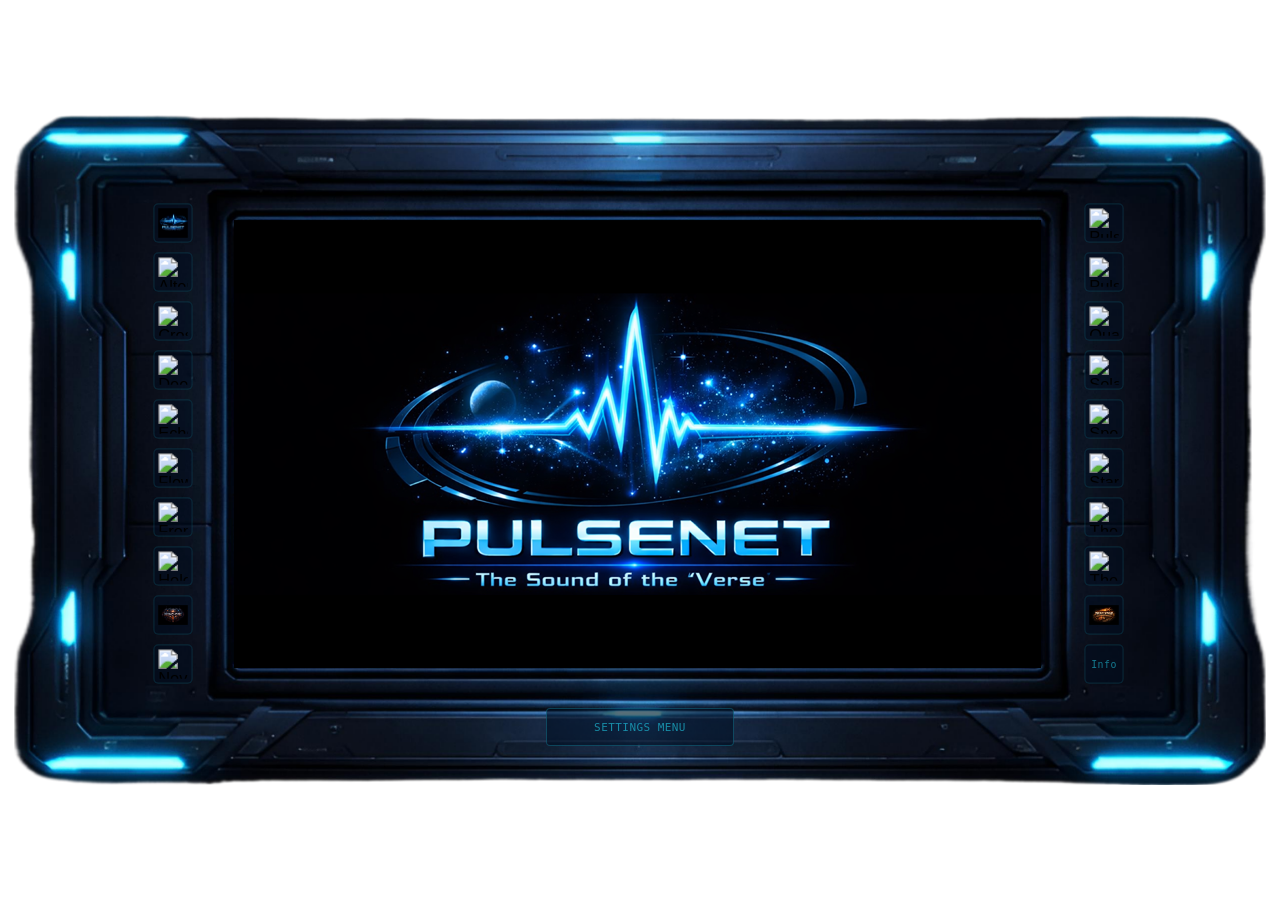
==== commit aed24632: "fix: v1.8.1 - tighten Streamer Info header gap, strip em-dashes from UI Two small follow-ups after l" ====
--- a/src/Renderer/index.html
+++ b/src/Renderer/index.html
@@ -123,17 +123,17 @@
         <p class="streamer-info-heading">Stream PulseNet with OBS Studio</p>
         <p class="streamer-info-intro">PulseNet streams video through the player window and audio through a dedicated localhost feed only OBS can reach. Add two sources in OBS:</p>
 
-        <p class="streamer-info-section">1. Video &mdash; Window Capture</p>
+        <p class="streamer-info-section">1. Video: Window Capture</p>
         <ol class="streamer-info-steps" start="1">
           <li>Add a <strong>Window Capture</strong> source.</li>
           <li>Set <strong>Window</strong> to <em>PulseNet Player</em>.</li>
           <li>Set <strong>Capture Method</strong> to <em>Windows 10 (1903 and up)</em>.</li>
           <li>Untick <strong>Capture Cursor</strong>.</li>
           <li>Tick <strong>Client Area</strong>.</li>
-          <li>Leave <strong>Capture Audio (BETA)</strong> <em>unticked</em> &mdash; audio comes from the next source.</li>
+          <li>Leave <strong>Capture Audio (BETA)</strong> <em>unticked</em>. Audio comes from the next source.</li>
         </ol>
 
-        <p class="streamer-info-section">2. Audio &mdash; Media Source</p>
+        <p class="streamer-info-section">2. Audio: Media Source</p>
         <ol class="streamer-info-steps" start="7">
           <li>Add a <strong>Media Source</strong>.</li>
           <li>Untick <strong>Local File</strong>.</li>
@@ -146,7 +146,7 @@
           <li>Tick <strong>Restart playback when source becomes active</strong>.</li>
         </ol>
 
-        <p class="streamer-info-tip">Press <strong>F9</strong> to hide the player from your monitor &mdash; viewers still see it in your stream.</p>
+        <p class="streamer-info-tip">Press <strong>F9</strong> to hide the player from your monitor. Viewers still see it in your stream.</p>
       </div>
     </div>
 
--- a/src/Renderer/style.css
+++ b/src/Renderer/style.css
@@ -388,12 +388,14 @@
   display: none;
 }
 
-/* Streamer Info — section headers separating Video and Audio source setup */
+/* Streamer Info section headers separating Video and Audio source setup.
+   Negative bottom margin pulls the OL up against the header, since the
+   parent's flex gap of 12px is too generous for a header-to-list pairing. */
 .streamer-info-section {
   font-size: 13px;
   font-weight: 600;
   color: #22d3ee;
-  margin: 6px 0 0;
+  margin: 6px 0 -8px 0;
   letter-spacing: 0.02em;
 }
 
